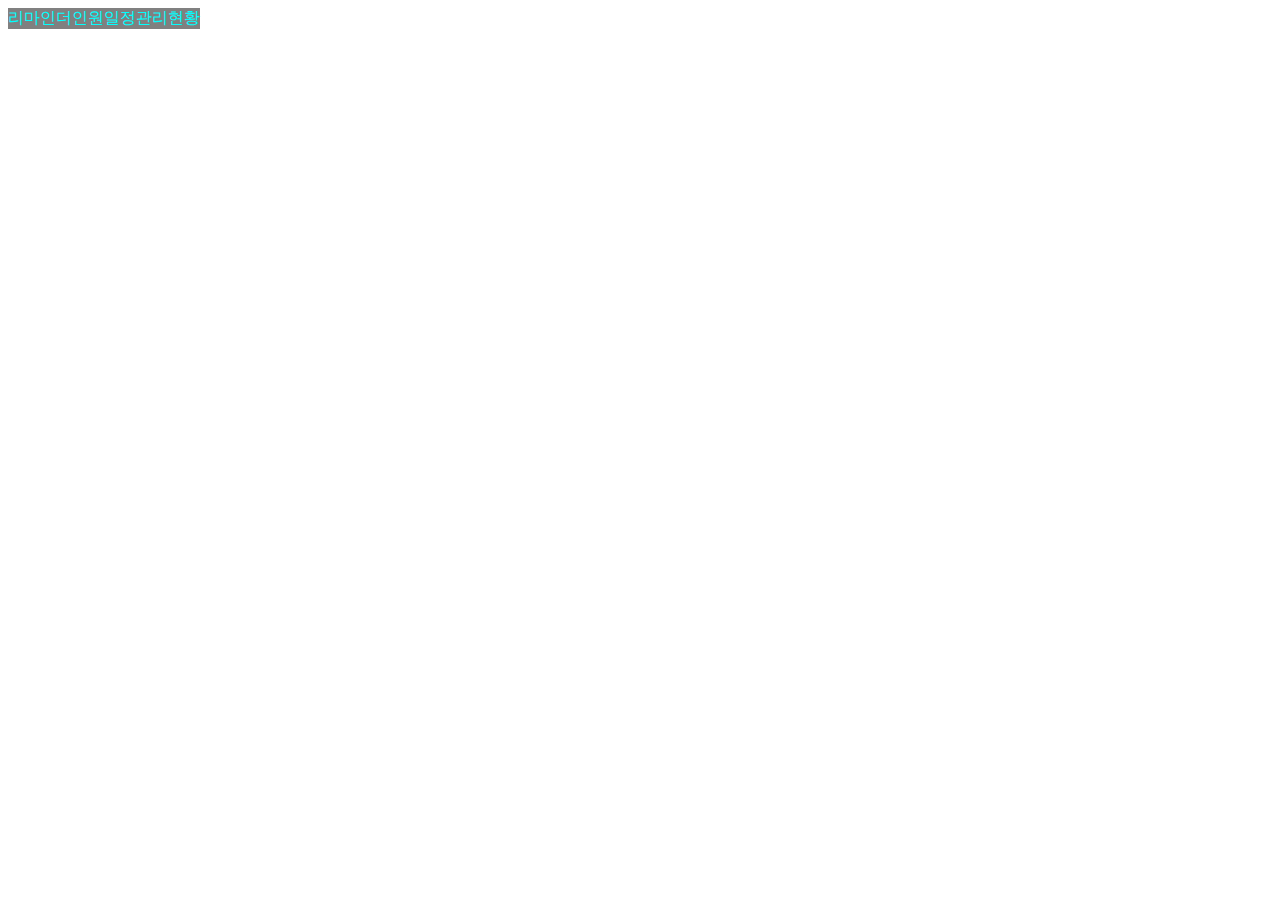
==== text.html @ 312620eb "Add files via upload" ====
<!DOCTYPE html>
<html lang="kr">

<head>
    <meta charset="UTF-8">
    <meta name="viewport" content="width=device-width, initial-scale=1.0">
    <meta http-equiv="X-UA-Compatible" content="ie=edge">
    <title>Document</title>
    <style>
        .nav {
            display: flex;
        }

        .nav .nav-bar {
            display: flex;
            flex-grow: 1;
        }

        .nav a {
            background-color: gray;
            display: block;

            text-decoration: none;
            color: aqua;
        }

        .nav a:hover {
            background-color: white;
            transition: .9s;
        }

        .nav-bar:nth-child(1){
            width: 300px;
        }
        .nav-bar:nth-child(2){
            flex:1;
        }
    </style>
</head>
<body>
    <div class="nav">
        <a href="asds" id="logo">리마인더</a>
        <div class="nav-bar">
            <a href="asd">인원</a>
            <a href="asda">일정관리</a>
            <a href="asaa">현황</a>
        </div>
    </div>

</body>

</html>
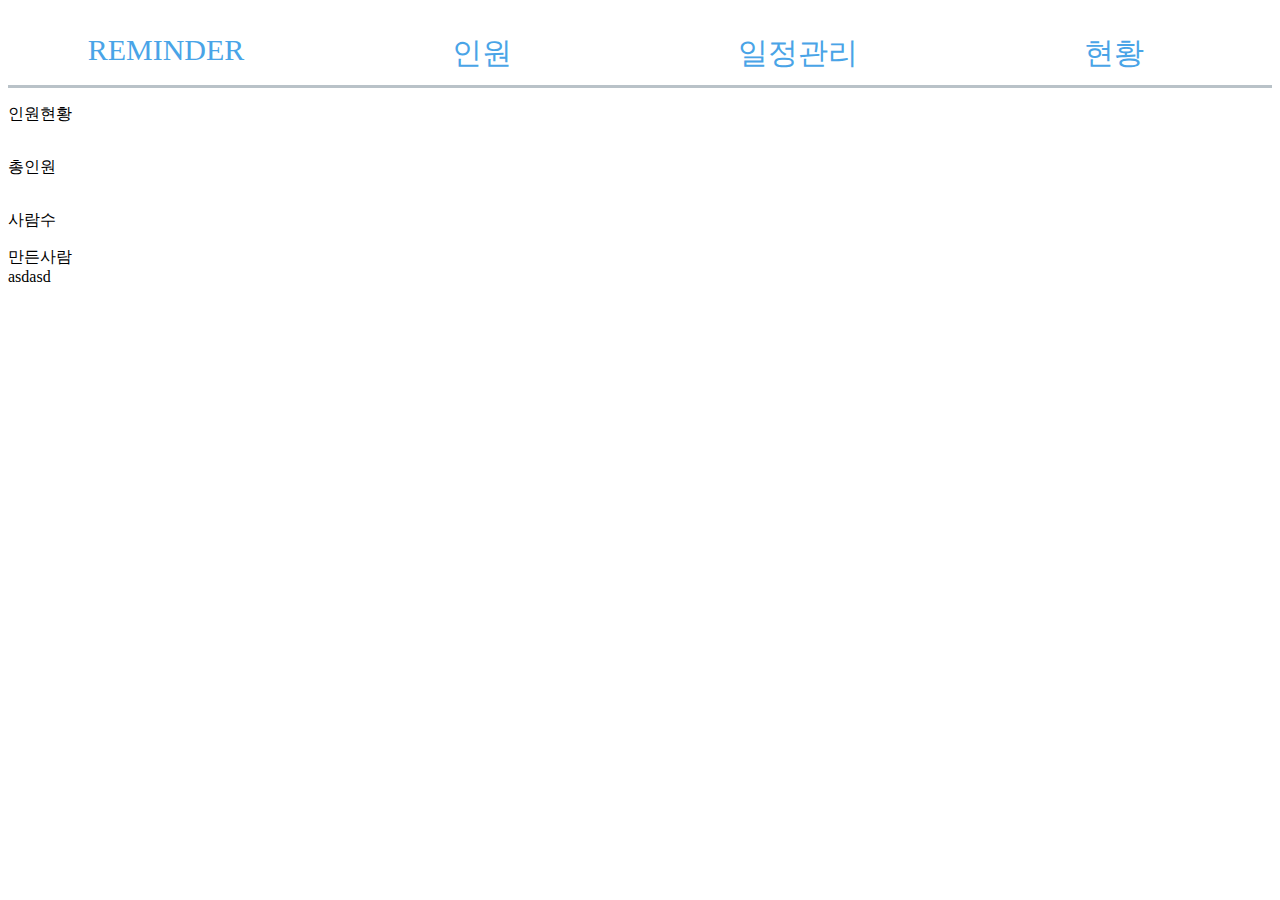
==== commit 9d216f8a: "Add files via upload" ====
--- a/text.html
+++ b/text.html
@@ -6,47 +6,28 @@
     <meta name="viewport" content="width=device-width, initial-scale=1.0">
     <meta http-equiv="X-UA-Compatible" content="ie=edge">
     <title>Document</title>
-    <style>
-        .nav {
-            display: flex;
-        }
+    <link rel="stylesheet" href="real.css">
+</head>
 
-        .nav .nav-bar {
-            display: flex;
-            flex-grow: 1;
-        }
+<body>
+    
+        <div class="nav">
+            <a href="asds" class="item">REMINDER</a>
+            <a href="asd" class="item">인원</a>
+            <a href="asda" class="item">일정관리</a>
+            <a href="asaa" class="item">현황</a>
+        </div>
+    <div class="holy">
+        <aside class="holy-item">
+            <p>인원현황</p>
+            <p>총인원</p>
+            <p>사람수</p>
 
-        .nav a {
-            background-color: gray;
-            display: block;
-
-            text-decoration: none;
-            color: aqua;
-        }
-
-        .nav a:hover {
-            background-color: white;
-            transition: .9s;
-        }
-
-        .nav-bar:nth-child(1){
-            width: 300px;
-        }
-        .nav-bar:nth-child(2){
-            flex:1;
-        }
-    </style>
-</head>
-<body>
-    <div class="nav">
-        <a href="asds" id="logo">리마인더</a>
-        <div class="nav-bar">
-            <a href="asd">인원</a>
-            <a href="asda">일정관리</a>
-            <a href="asaa">현황</a>
-        </div>
+        </aside>
+        <footer class="holy-item">
+            만든사람
+        </footer>
+        <div class="holy-item">asdasd</div>
     </div>
 
-</body>
-
 </html>--- a/real.css
+++ b/real.css
@@ -0,0 +1,29 @@
+.nav {
+    display: flex;
+    background-color: greenyellow;
+    height: 80px;
+    text-align: center;
+    
+}
+.item{
+    flex-basis: 500px;
+    flex-shrink: 1;
+    padding-top: 25px;
+    border-bottom: 3px solid #B9C2C8;
+}
+.nav .item{
+    background-color: white;
+    display: block;
+    text-decoration: none;
+    color: #49A4E7;
+    font-size: 30px;
+}
+
+.nav .item:hover {
+    color: #124DE6;
+    transition: .2s;
+}
+.holy-item{
+    display:flex;
+    flex-direction: column;
+}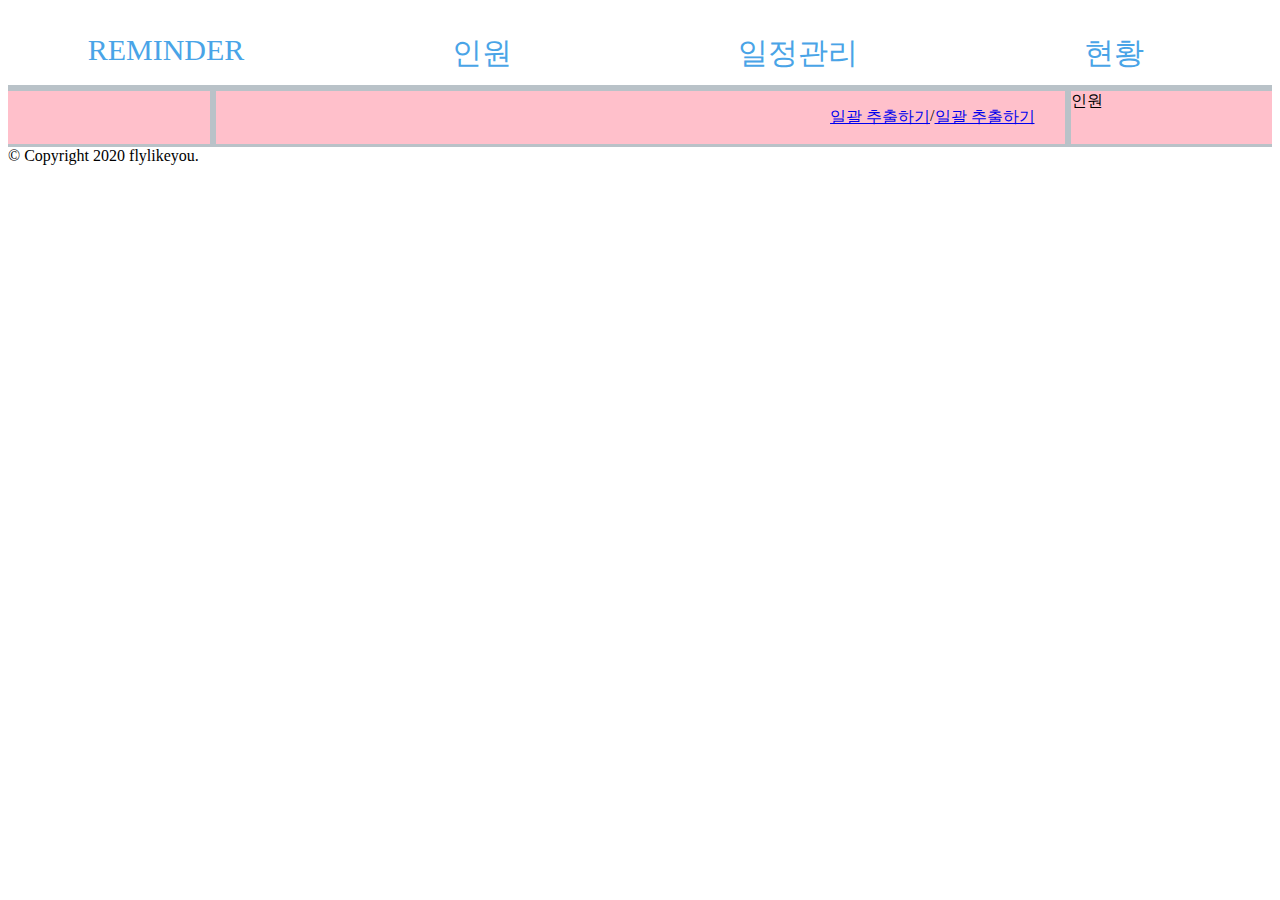
==== commit f8f1957a: "Add files via upload" ====
--- a/text.html
+++ b/text.html
@@ -10,24 +10,28 @@
 </head>
 
 <body>
-    
-        <div class="nav">
-            <a href="asds" class="item">REMINDER</a>
-            <a href="asd" class="item">인원</a>
-            <a href="asda" class="item">일정관리</a>
-            <a href="asaa" class="item">현황</a>
-        </div>
+
+    <div class="nav">
+        <a href="asds" class="item">REMINDER</a>
+        <a href="asd" class="item">인원</a>
+        <a href="asda" class="item">일정관리</a>
+        <a href="asaa" class="item">현황</a>
+    </div>
     <div class="holy">
+        <div class="empty"></div>
         <aside class="holy-item">
-            <p>인원현황</p>
-            <p>총인원</p>
-            <p>사람수</p>
+            <ol>
+                <a href="asd" class="spoil">일괄 추출하기</a>/
+                <a href="asd" class="spoil">일괄 추출하기</a>
+            </ol>
+            
+           
 
         </aside>
-        <footer class="holy-item">
-            만든사람
-        </footer>
-        <div class="holy-item">asdasd</div>
+        <main>인원</main>
     </div>
+    <footer class="bottom">&copy; Copyright 2020 flylikeyou.</footer>
+
+
 
 </html>--- a/real.css
+++ b/real.css
@@ -23,7 +23,39 @@
     color: #124DE6;
     transition: .2s;
 }
+.holy{
+    display:flex;
+    flex-direction: row;
+    border-top: 3px solid #B9C2C8;
+    background-color: pink;
+    
+}
+
+.empty{
+    flex-basis: 10px;
+    flex-grow: 1;
+    border-right: 6px solid #B9C2C8;
+    flex-shrink: 0;
+}
+main{
+    flex-basis: 10px;
+    flex-grow: 1;
+    flex-shrink: 0;
+}
 .holy-item{
-    display:flex;
-    flex-direction: column;
-}+    border-right: 6px solid #B9C2C8;
+    flex-grow: 3;
+    
+
+}
+
+
+.bottom{
+    flex-direction: column-reverse;
+    border-top: 3px solid #B9C2C8;
+}
+.holy ol{
+    display: flex;
+    flex-direction: row-reverse;
+    padding-right: 30px;
+}
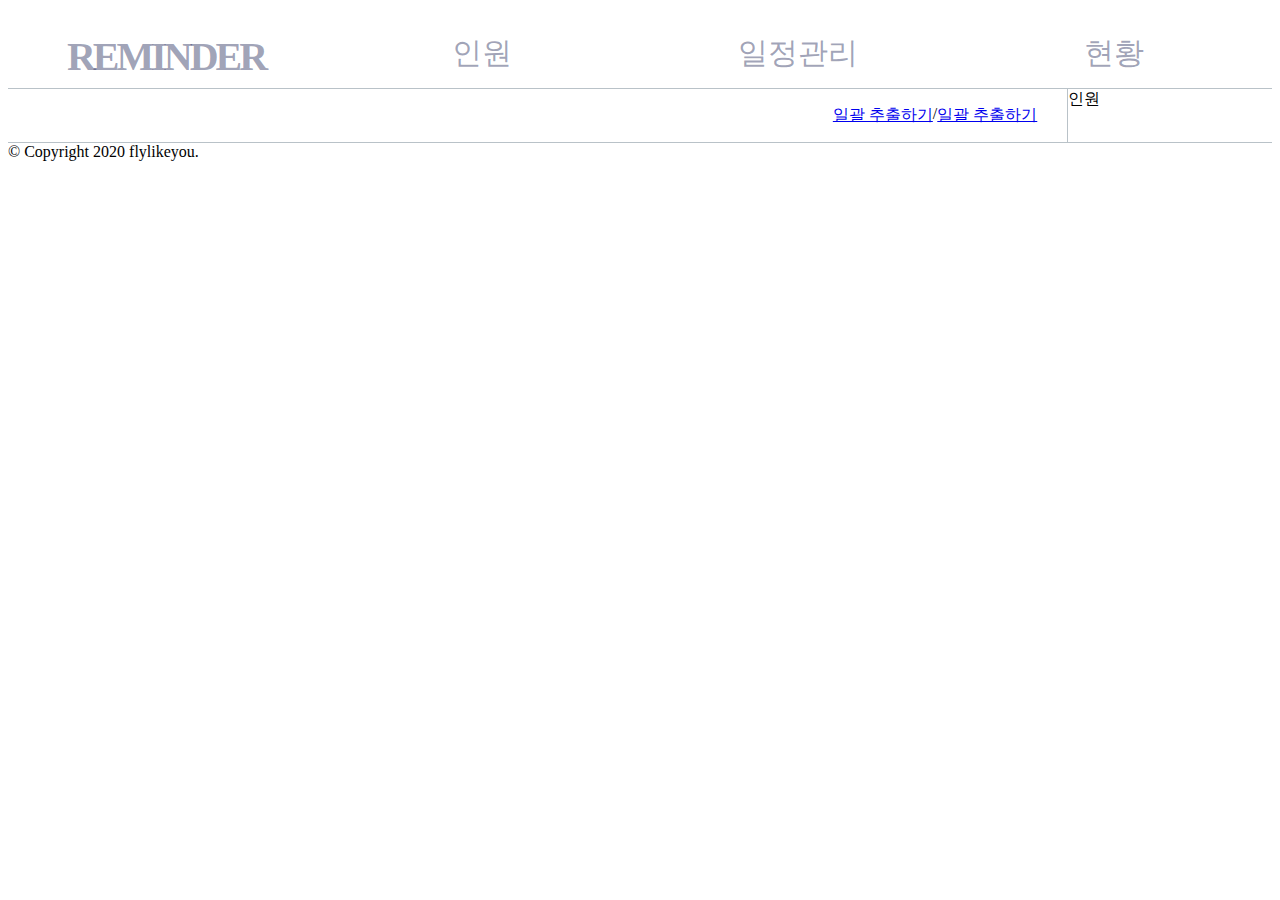
==== commit 6bef8e37: "Add files via upload" ====
--- a/text.html
+++ b/text.html
@@ -12,7 +12,7 @@
 <body>
 
     <div class="nav">
-        <a href="asds" class="item">REMINDER</a>
+        <a href="asds" class="item" id="logo"><b>RE</b>MINDER</a>
         <a href="asd" class="item">인원</a>
         <a href="asda" class="item">일정관리</a>
         <a href="asaa" class="item">현황</a>
@@ -25,8 +25,6 @@
                 <a href="asd" class="spoil">일괄 추출하기</a>
             </ol>
             
-           
-
         </aside>
         <main>인원</main>
     </div>
--- a/real.css
+++ b/real.css
@@ -1,6 +1,5 @@
 .nav {
     display: flex;
-    background-color: greenyellow;
     height: 80px;
     text-align: center;
     
@@ -9,32 +8,37 @@
     flex-basis: 500px;
     flex-shrink: 1;
     padding-top: 25px;
-    border-bottom: 3px solid #B9C2C8;
+ 
 }
+#logo{
+    font-weight: 900;
+    font-size: 40px;
+    color: rgba(56, 62, 104, 0.479);
+    letter-spacing: -3px;
+}
+
 .nav .item{
     background-color: white;
     display: block;
     text-decoration: none;
-    color: #49A4E7;
+    color : rgba(56, 62, 104, 0.479);
     font-size: 30px;
 }
 
-.nav .item:hover {
+.nav .item:hover > b{
     color: #124DE6;
-    transition: .2s;
+    transition: .5s;
 }
 .holy{
     display:flex;
     flex-direction: row;
-    border-top: 3px solid #B9C2C8;
-    background-color: pink;
+    border-top: 1px solid #B9C2C8;
     
 }
 
 .empty{
     flex-basis: 10px;
     flex-grow: 1;
-    border-right: 6px solid #B9C2C8;
     flex-shrink: 0;
 }
 main{
@@ -43,7 +47,7 @@
     flex-shrink: 0;
 }
 .holy-item{
-    border-right: 6px solid #B9C2C8;
+    border-right: 1px solid #B9C2C8;
     flex-grow: 3;
     
 
@@ -52,7 +56,7 @@
 
 .bottom{
     flex-direction: column-reverse;
-    border-top: 3px solid #B9C2C8;
+    border-top: 1px solid #B9C2C8;
 }
 .holy ol{
     display: flex;
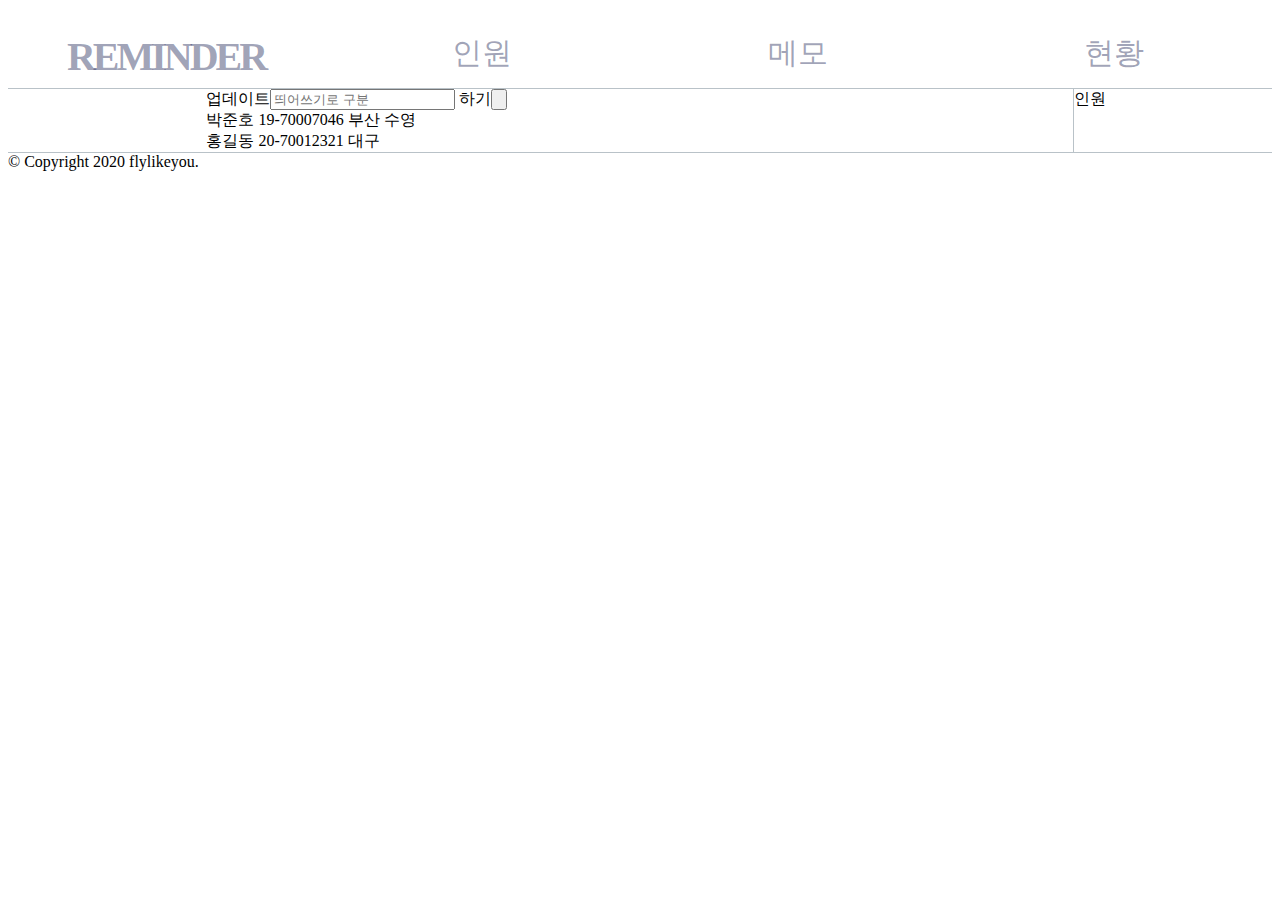
==== commit 574a773c: "Add files via upload" ====
--- a/text.html
+++ b/text.html
@@ -5,31 +5,56 @@
     <meta charset="UTF-8">
     <meta name="viewport" content="width=device-width, initial-scale=1.0">
     <meta http-equiv="X-UA-Compatible" content="ie=edge">
-    <title>Document</title>
+    <title>Remind</title>
     <link rel="stylesheet" href="real.css">
 </head>
 
 <body>
 
     <div class="nav">
-        <a href="asds" class="item" id="logo"><b>RE</b>MINDER</a>
+        <a href="text.html" class="item" id="logo"><b>RE</b>MINDER</a>
         <a href="asd" class="item">인원</a>
-        <a href="asda" class="item">일정관리</a>
+        <a href="memo.html" class="item">메모</a>
         <a href="asaa" class="item">현황</a>
     </div>
     <div class="holy">
         <div class="empty"></div>
         <aside class="holy-item">
-            <ol>
-                <a href="asd" class="spoil">일괄 추출하기</a>/
-                <a href="asd" class="spoil">일괄 추출하기</a>
-            </ol>
-            
+            <form>
+                <span>업데이트<input type="text" placeholder="띄어쓰기로 구분" id="date"></span>
+                <span>하기<input type="button" id="activ"></span>
+            </form>
+            <div class="auto-in">
+                <div class="members">
+                    <span class="members name">박준호</span>
+                    <span class="members number">19-70007046</span>
+                    <span class="members which">부산 수영</span>
+                </div>
+                <div class="members">
+                    <span class="members name">홍길동</span>
+                    <span class="members number">20-70012321</span>
+                    <span class="members which">대구</span>
+                </div>
         </aside>
         <main>인원</main>
     </div>
     <footer class="bottom">&copy; Copyright 2020 flylikeyou.</footer>
+</body>
+<script>
 
+    let s = document.querySelector('#activ');
+    s.addEventListener('click', function (event) {
+
+        let t = document.querySelector('#date').value;
+        let split = t.split(' ');
+        document.querySelector('.auto-in').innerHTML =
+        '<div class="members"><span class="members name">'+ split[0] +'</span>'+
+        '<span class="members number">'+ split[1] +'</span>'+
+        '<span class="members which">'+ split[2] +'</span></div>';
+
+        
+    });
+</script>
 
 
 </html>